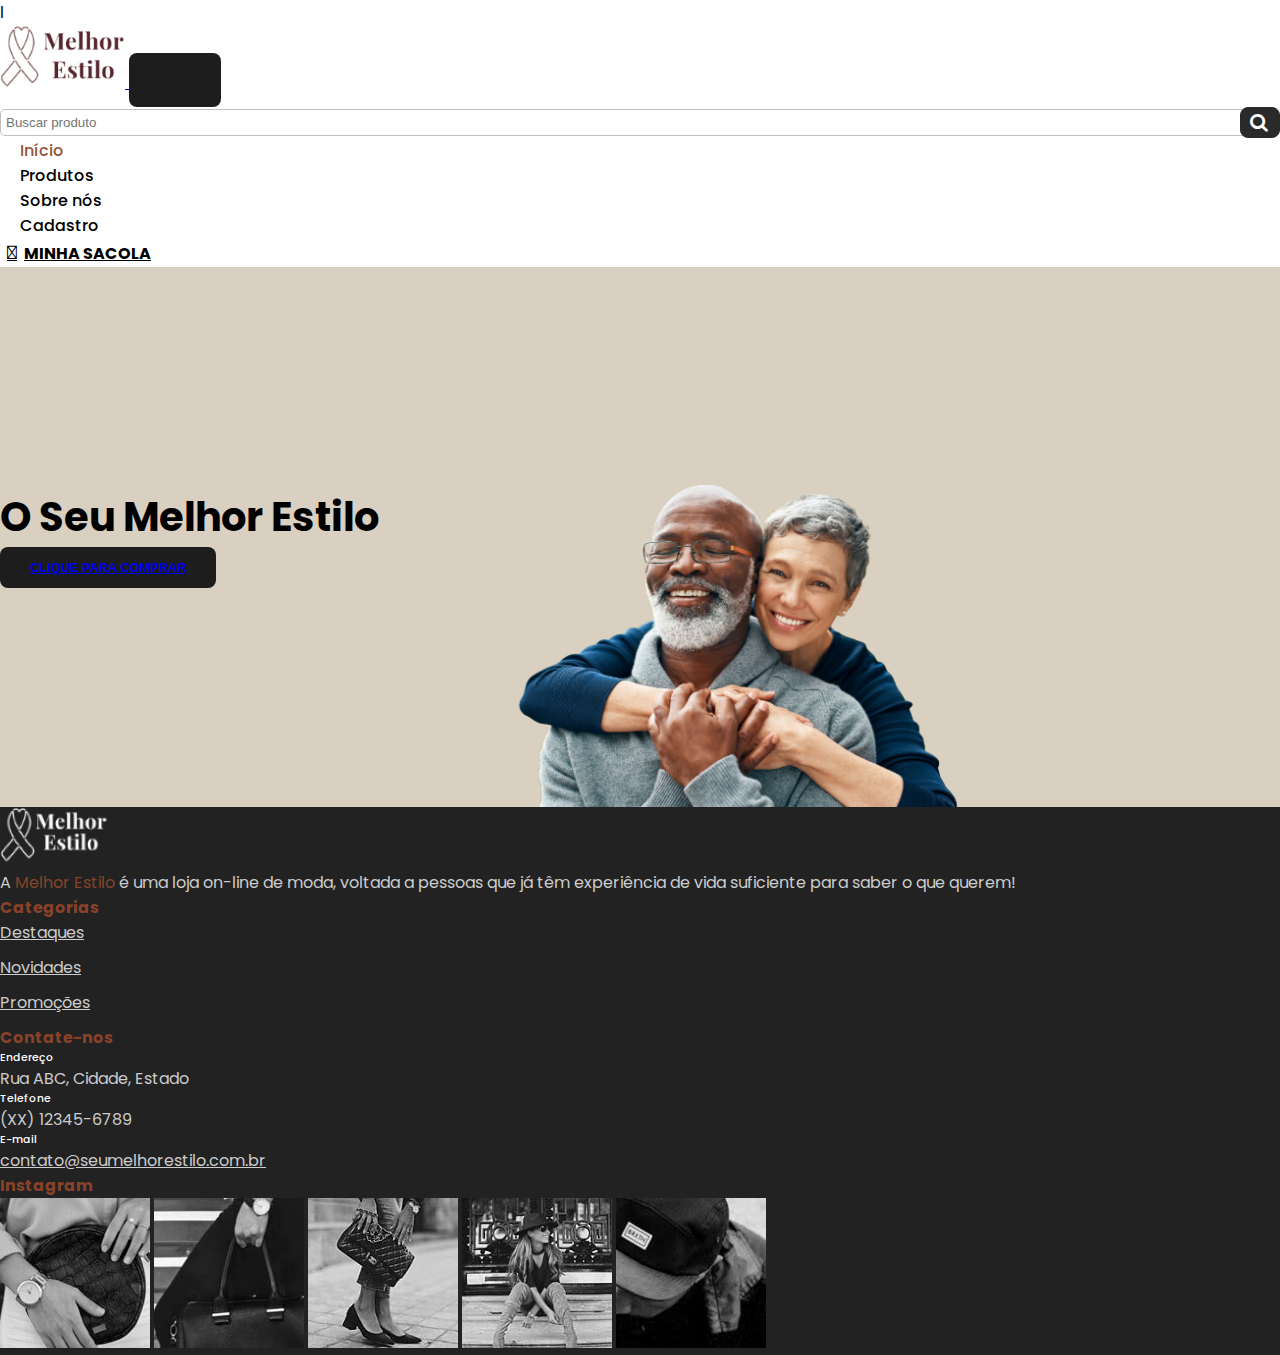
==== index.html @ f56417a3 "Add files via upload" ====
<!DOCTYPE html>
<html lang="pt-br">
  <head>
    <meta charset="UTF-8" />
    <meta name="viewport" content="width=device-width, initial-scale=1.0" />
    <title>Melhor Estilo - Home</title>
    <!--================== FAVICON ===================-->
    <link rel="icon" href="assets/img/logoIcon.png" />
    <!--================== CSS ===================-->
    <link rel="stylesheet" href="assets/css/home.css" />
    <link rel="stylesheet" href="assets/css/mainLayout.css" />

    <link href="https://cdnjs.cloudflare.com/ajax/libs/font-awesome/4.7.0/css/font-awesome.css" rel="stylesheet"/>

    <!--================== LINK THUMBNAIL META TAGS ===================-->
    <!-- MS Tile - for Microsoft apps-->
    <meta
      name="msapplication-TileImage"
      content="C:\melhor-estilo\assets\img\logo1.png"
    />
    <!-- fb & Whatsapp -->
    <meta property="og:site_name" content="Melhor Estilo" />
    <meta property="og:title" content="O Seu Melhor Estilo" />
    <meta
      property="og:description"
      content="Loja virtual de moda para pessoas experientes"
    />
    <!-- IMG URL: -->
    <meta
      property="og:image"
      content="C:\melhor-estilo\assets\img\logo1.png"
    />
    <meta property="og:type" content="website" />
    <meta property="og:image:type" content="image/jpeg" />
    <!--  size up to 300px. Anything above this will not work in WhatsApp -->
    <meta property="og:image:width" content="300" />
    <meta property="og:image:height" content="300" />
    <meta property="og:url" content="https://melhorestilo.netlify.app/" />

    <!-- FontAwesome CDN: -->
    <link
      rel="stylesheet"
      href="https://pro.fontawesome.com/releases/v5.10.0/css/all.css"
      integrity="sha384-AYmEC3Yw5cVb3ZcuHtOA93w35dYTsvhLPVnYs9eStHfGJvOvKxVfELGroGkvsg+p"
      crossorigin="anonymous"
    />

    <!-- Bootstrap stackPath CSS: -->
    <link
      rel="stylesheet"
      href="https://stackpath.bootstrapcdn.com/bootstrap/4.1.3/css/bootstrap.min.css"
      integrity="sha384-MCw98/SFnGE8fJT3GXwEOngsV7Zt27NXFoaoApmYm81iuXoPkFOJwJ8ERdknLPMO"
      crossorigin="anonymous"
    />
  </head>

  <body>
    <!-- Bootstrap Jquery and Js separate files:  -->
    <script
      src="https://cdn.jsdelivr.net/npm/@popperjs/core@2.9.2/dist/umd/popper.min.js"
      integrity="sha384-IQsoLXl5PILFhosVNubq5LC7Qb9DXgDA9i+tQ8Zj3iwWAwPtgFTxbJ8NT4GN1R8p"
      crossorigin="anonymous"
    ></script>l
    <script
      src="https://cdn.jsdelivr.net/npm/bootstrap@5.0.2/dist/js/bootstrap.min.js"
      integrity="sha384-cVKIPhGWiC2Al4u+LWgxfKTRIcfu0JTxR+EQDz/bgldoEyl4H0zUF0QKbrJ0EcQF"
      crossorigin="anonymous"
    ></script>

    <!-- NavBar: -->
    <nav class="navbar navbar-expand-lg navbar-light bg-white py-3 fixed-top">
      <div class="container">
        <a href="./index.html">
          <img src="./assets/img/logo1.png" alt="" />
        </a>
        <button
          class="navbar-toggler"
          type="button"
          data-bs-toggle="collapse"
          data-bs-target="#navbarSupportedContent"
          aria-controls="navbarSupportedContent"
          aria-expanded="false"
          aria-label="Toggle navigation"
        >
          <span><i id="bar" class="fas fa-bars"></i></span>
        </button>
        <div class="collapse navbar-collapse" id="navbarSupportedContent">
          <ul class="navbar-nav ml-auto">
            <li class="nav-item">
              <div class="col-6 col-md-4">
                <div class="busca" style="display: flex; align-items: center;">
                  <input type="text" id="campo_busca" placeholder="Buscar produto" class="idem" style="flex: 1; margin-right: -8px;">
                  <button type="submit" onclick="buscarProduto()" class="buscar_produto idem" style="margin: 0;">
                    <i class="fa fa-search"></i>
                  </button>
              </div>
            </li>
            <li class="nav-item">
              <a class="nav_link active" href="../index.html">Início</a>
            </li>
            <li class="nav-item">
              <a class="nav_link" href="./pages/loja.html">Produtos</a>
            </li>
            <li class="nav-item">
              <a class="nav_link" href="#">Sobre nós</a>
            </li>
            <li class="nav-item">
              <a class="nav_link" href="#">Cadastro</a>
            </li>
            <li class="nav-item">
              <a href="./pages/carrinho.html">
                <i class="fal fa-shopping-bag"></i><b>MINHA SACOLA</b></a>
              </a>
            </li>
            </li>
          </ul>
        </div>
      </div>
    </nav>

    <section id="home">
      <div class="container">
        <h1>O Seu Melhor Estilo</h1>
        <button class="text-uppercase"><a class="text-light" href="./pages/loja.html">CLIQUE PARA COMPRAR</a></button>
      </div>
    </section>

    <footer class="mt-20 py-20">
      <div class="row container mx-auto pt-5">
        <div class="footer-one col-lg-3 col-md-6 col-12">
          <img src="assets/img/logo2.png" alt="" />
          <p class="pt-3">
            A <bMain>Melhor Estilo</bMain> é uma loja on-line de moda, voltada a pessoas que já têm experiência de vida suficiente para saber o que querem! 
          </p>
        </div>

        <div class="footer-one col-lg-3 col-md-6 col-12 mb-3">
          <h5 class="pb-2">Categorias</h5>
          <ul class="list-unstyled">
            <li><a href="">Destaques</a></li>
            <li><a href="">Novidades</a></li>
            <li><a href="">Promoções</a></li>
          </ul>
        </div>

        <div class="footer-one col-lg-3 col-md-6 col-12 mb-3">
          <h5 class="pb-2">Contate-nos</h5>
          <div class="">
            <h6 class="text-capitalize">Endereço</h6>
            <p>Rua ABC, Cidade, Estado</p>
          </div>

          <div class="">
            <h6 class="text-capitalize">Telefone</h6>
            <p>(XX) 12345-6789</p>
          </div>

          <div class="">
            <h6 class="text-capitalize">E-mail</h6>
            <p>
              <a href="mailto:contato@seumelhorestilo.com.br"
                >contato@seumelhorestilo.com.br</a
              >
            </p>
          </div>
        </div>

        <div class="footer-one col-lg-3 col-md-6 col-12">
          <h5 class="pb-2">Instagram</h5>
          <div class="row">
            <img
              class="img-fluid w-25 h-100 m-2"
              src="assets/img/insta/1.jpg"
              alt=""
            />
            <img
              class="img-fluid w-25 h-100 m-2"
              src="assets/img/insta/2.jpg"
              alt=""
            />
            <img
              class="img-fluid w-25 h-100 m-2"
              src="assets/img/insta/3.jpg"
              alt=""
            />
            <img
              class="img-fluid w-25 h-100 m-2"
              src="assets/img/insta/4.jpg"
              alt=""
            />
            <img
              class="img-fluid w-25 h-100 m-2"
              src="assets/img/insta/5.jpg"
              alt=""
            />
          </div>
        </div>
      </div>
    </footer>
      <!--

      <div class="copyright mt-5">
        <div class="row container mx-auto mb-4">
          <div class="row">
            <p class="mx-1">
              <a href="https://wa.me/+55XX123456789" target="_blank"
                ><i class="fab fa-whatsapp"></i
              ></a>
            </p>
            <p class="mx-1 ml-4">
              <a href="https://www.instagram.com/seumelhorestilo" target="_blank"
                ><i class="fab fa-instagram"></i
              ></a>
            </p>
            <p class="mx-1">
              <a
                href="https://www.facebook.com/seumelhorestilo"
                target="_blank"
                ><i class="fab fa-facebook"></i
              ></a>
            </p>
          </div>
        </div>
      </div>-->
    
  </body>
</html>
---- assets/css/home.css ----
#home {
  background-color: #d9d0c1;
  background-image: url("../img/back.png");
  width: 100%;
  height: 60vh;
  background-size: cover;
  background-repeat: no-repeat;
  background-position: top 60px center;
  display: flex;
  flex-direction: column;
  justify-content: center;
  align-items: flex-start;
}

/*Teste busca*/

.busca{
  margin-top: 0px;
}

#campo_busca{
  border: 1px solid;
  border-radius: 5px; 
  color:#C0C0C0;
}

.idem {
  padding: 5px;
  border: 1px #DDD solid;
}
.idem:nth-child(1){
  width: 250px;
  border-radius: 10px 0px 0px 10px;
}
.idem:nth-child(2){
  width: 40px;
  border-radius: 0px 10px 10px 0px;
  text-align:left;
  color: white;
  background: #2a2a2a;
  border: 1px #2a2a2a solid;
  cursor: pointer;
  text-indent: -1.3px;
}
.idem:nth-child(1):focus {
  box-shadow: 0 0 0 0;
  outline: 0;
  border: 1px #DDD solid;
} 

/*FIM do Teste busca*/

#categories .one img {
  width: 100%;
  height: 100%;
  background-position: center center;
  background-repeat: no-repeat;
  background-size: cover;
  position: relative;
}

#categories .one .details {
  position: absolute;
  width: 100%;
  height: 100%;
  top: 0;
  left: 0;
  transition: 0.3s ease;
}

#categories .one:hover .details {
  cursor: pointer;
  background-color: var(--main-color-btn-hover);
}

#categories .one .details button {
  display: inline-block;
  font-size: 14px;
  font-weight: 500;
  color: #2a2a2a;
  background: none;
  text-transform: none;
  border-bottom: 1px solid #2a2a2a;
  padding: 2.5px;
  transform: translateY(70px);
  transition: 0.3s ease;
}

#categories .one .details button:hover {
  color: #fff;
  border-bottom: 1px solid #fff;
}

#categories .one:nth-child(1) .details {
  display: flex;
  justify-content: center;
  flex-direction: column;
  align-items: flex-start;
  text-align: start;
}

#categories .one:nth-child(2) .details {
  display: flex;
  justify-content: center;
  flex-direction: column;
  align-items: center;
  text-align: center;
}

#categories .one:nth-child(3) .details {
  display: flex;
  justify-content: center;
  flex-direction: column;
  align-items: flex-end;
  text-align: end;
}

.product {
  cursor: pointer;
  margin-bottom: 2rem;
}

.product img {
  transition: 0.3s all;
}

.product:hover img {
  opacity: 0.7;
}

/* Efeito do botão aparecendo de baixo */
.product .buy-btn {
  background: var(--main-color);
  transform: translateY(20px);
  opacity: 0;
  border-radius: 0.3rem;
  transition: 0.3s all;
}
.product:hover .buy-btn {
  transform: translateY(0px);
  opacity: 1;
}

.product .buy-btn:hover {
  background-color: var(--main-color-btn-hover);
}

/* Espaçamento entre as estrelas */
.stars {
  padding: 10px 0;
}

.stars i {
  font-size: 00.8rem;
  color: var(--stars-color);
}

/* Banner com efeito de Parallax: */
#parallaxBanner {
  background-image: url("/assets/img/banner/2.jpg");
  width: 100%;
  height: 60vh;
  background-size: cover;
  background-repeat: no-repeat;
  background-position: top 70px center;
  display: flex;
  flex-direction: column;
  justify-content: center;
  align-items: flex-start;
  /* Efeito parallax: */
  background-attachment: fixed;
}

#parallaxBanner h4 {
  color: #d8d8d8;
}

#parallaxBanner h1 {
  color: white;
}

#parallaxBanner button {
  background-color: var(--main-color);
  color: white;
}

#parallaxBanner button:hover {
  background-color: var(--main-color-btn-hover);
}
---- assets/css/mainLayout.css ----
@import url("https://fonts.googleapis.com/css2?family=Poppins:wght@100;200;300;400;500;600;700;800;900&display=swap");

* {
  margin: 0;
  padding: 0;
  box-sizing: border-box;
  --main-color-btn-hover: rgba(245, 178, 178, 2);
  --stars-color: rgb(255, 183, 0);
  --main-color: rgba(143, 69, 42, 0.959);
}

/* Tira a outline de qualquer elemento focado: */
*:focus {
  outline: none !important;
}

body {
  font-family: "Poppins", sans-serif;
}

h1 {
  font-size: 2.5rem;
  font-weight: 700;
}

h2 {
  font-size: 1.8rem;
  font-weight: 600;
}

h3 {
  font-size: 1.4rem;
  font-weight: 800;
}

h4 {
  font-size: 1.1rem;
  font-weight: 600;
}

h5 {
  font-size: 1rem;
  font-weight: 400;
  color: #1d1d1d;
}

h6 {
  color: #d8d8d8;
}

bMain {
  color: var(--main-color);
}

button {
  font-size: 0.8rem;
  font-weight: 700;
  border-radius: 0.5rem !important;
  outline: none;
  border: none;
  text-transform: uppercase;
  background-color: #1d1d1d;
  color: aliceblue;
  padding: 13px 30px;
  cursor: pointer;
  transition: 0.3s ease;
}

button:hover {
  background-color: #353535;
}

.navbar {
  font-size: 16px;
  top: 0;
  left: 0;
  box-shadow: 0 5px 10px rgba(0, 0, 0, 0.1);
}

.navbar .nav-item a {
  color: black;
}

.navbar-light .navbar-nav .nav_link {
  padding: 0 20px;
  color: black;
  font-weight: 500;
  text-decoration: none;
  transition: 0.3 ease;
}

.navbar-light .navbar-nav .nav_link:hover,
.navbar i:hover,
.navbar-light .navbar-nav .nav_link.active,
.navbar i.active,
.nav-item .active {
  color: var(--main-color);
}

.navbar i {
  font-size: 1.2rem;
  padding: 0 7px;
  cursor: pointer;
  font-weight: 500;
  transition: 0.3s ease;
}

/* Estilização menu hambúrguer: */
#bar {
  font-size: 1.5rem;
  padding: 7px;
  cursor: pointer;
  font-weight: 500;
  transition: 0.3s ease;
  color: black;
}

#bar:hover,
#bar.active {
  color: #fff;
}

/* Estilização na navBar mobile: */
@media only screen and (max-width: 991px) {
  body nav div button:hover,
  body nav div button:focus {
    background-color: black;
  }

  body nav div button:hover #bar,
  body nav div button:focus #bar {
    color: #fff;
  }

  #navbarSupportedContent ul {
    margin: 1rem;
    justify-content: flex-end;
    align-items: flex-end;
    text-align: right;
  }

  /* Remove o espaçamento a mais dos links da navBar em
  relação aos ícones de pesquisa e carrinho: */
  #navbarSupportedContent ul li:nth-child(n) a {
    padding: 10px 0;
  }
  /* Espaçamento entre os links da navBar mobile (menu hambúrguer): */
  #navbarSupportedContent ul li:nth-child(n) {
    padding: 5px;
  }
}
.navbar-light .navbar-toggler {
  border: none;
  outline: none;
}

/* Barrinha pra separar o conteúdo: */
hr {
  width: 280px;
  min-height: 4px;
  background-color: var(--main-color);
}

/* Efeito do botão aparecendo de baixo */
.buy-btn {
  background: var(--main-color);
  transform: translateY(20px);
  opacity: 0;
  border-radius: 0.3rem;
  transition: 0.3s all;
}
.buy-btn {
  transform: translateY(0px);
  opacity: 1;
}

.buy-btn:hover {
  background-color: var(--main-color-btn-hover);
}

/* Espaçamento entre as estrelas */
.stars {
  padding: 10px 0;
}

.stars i {
  font-size: 00.8rem;
  color: var(--stars-color);
}

/* Estilização da nav de paginação: */
#products > nav > ul > li.page-item.active > a {
  background-color: black;
  border-color: black;
  color: white;
}
#products > nav > ul > li:nth-child(n):hover > a {
  background-color: var(--main-color);
  border-color: black;
  color: white;
  font-weight: 600;
}
.pagination a {
  color: black;
}

/* Tira a estilização dos links dos botão de compra nos produtos: */
.product a {
  color: white;
  text-decoration: none;
}

.product a:hover {
  color: white;
  text-decoration: none;
}

/* Estilização da caixa de seleção e input de produto: */
select {
  display: block;
  padding: 5px 10px;
}

.singleProduct input {
  width: 50px;
  height: 40px;
  padding-left: 10px;
  font-size: 16px;
  margin-right: 10px;
}

/* Footer */
footer {
  background-color: #222222;
}

footer h5 {
  color: var(--main-color);
  font-weight: 700;
}

footer h6 {
  color: white;
  font-weight: 500;
}

footer li {
  padding-bottom: 10px;
}

footer p {
  color: rgb(204, 204, 204);
  font-size: 1rem;
}

footer .copyright a {
  color: black;
  width: 38px;
  height: 38px;
  background-color: white;
  display: inline-block;
  text-align: center;
  line-height: 38px;
  border-radius: 50%;
  transition: 0.3s ease;
  margin: 0 5px;
}

/* Estilização dos social Links: */
footer a {
  font-size: 1rem;
  color: rgb(204, 204, 204);
}

footer .row a:hover {
  color: white;
  background-color: var(--main-color);
}
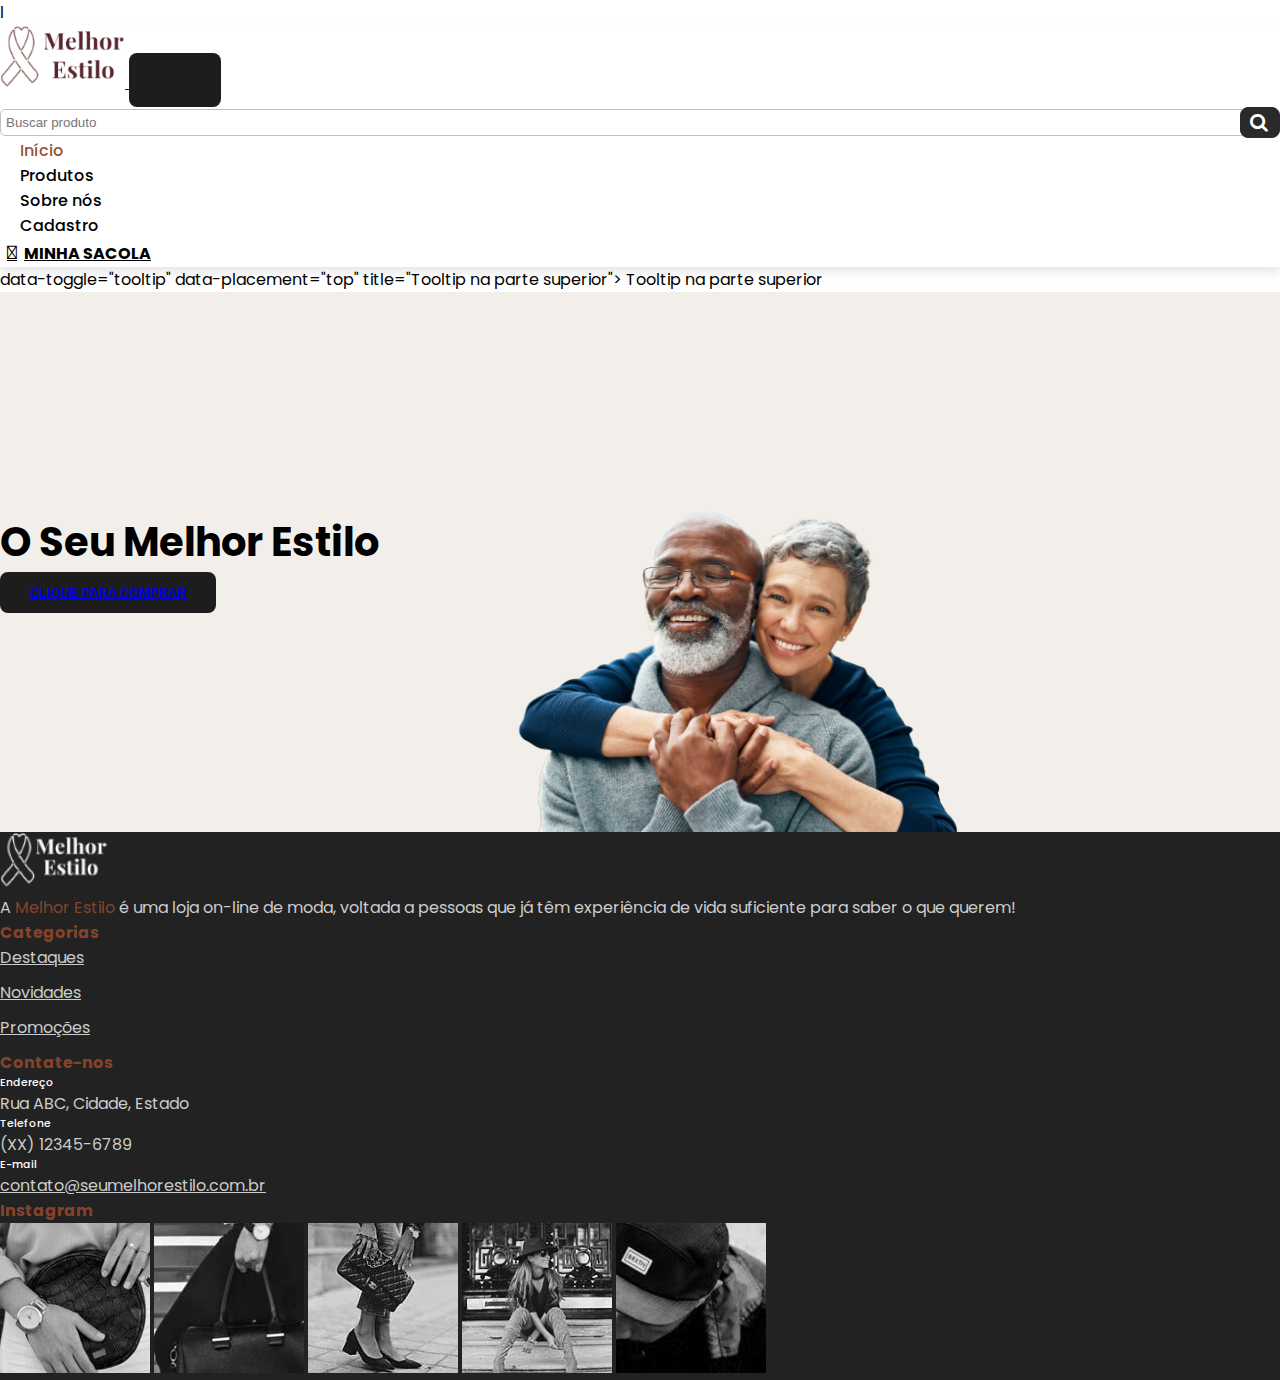
==== commit cb5bc872: "Add files via upload" ====
--- a/index.html
+++ b/index.html
@@ -96,16 +96,16 @@
               </div>
             </li>
             <li class="nav-item">
-              <a class="nav_link active" href="../index.html">Início</a>
+              <a class="nav_link active" href="./index.html">Início</a>
             </li>
             <li class="nav-item">
               <a class="nav_link" href="./pages/loja.html">Produtos</a>
             </li>
             <li class="nav-item">
-              <a class="nav_link" href="#">Sobre nós</a>
-            </li>
-            <li class="nav-item">
-              <a class="nav_link" href="#">Cadastro</a>
+              <a class="nav_link" href="./pages/sobrenos.html">Sobre nós</a>
+            </li>
+            <li class="nav-item">
+              <a class="nav_link" href="./pages/cadastro.html">Cadastro</a>
             </li>
             <li class="nav-item">
               <a href="./pages/carrinho.html">
@@ -118,10 +118,14 @@
       </div>
     </nav>
 
+    data-toggle="tooltip" data-placement="top" title="Tooltip na parte superior">
+  Tooltip na parte superior
+
     <section id="home">
       <div class="container">
         <h1>O Seu Melhor Estilo</h1>
-        <button class="text-uppercase"><a class="text-light" href="./pages/loja.html">CLIQUE PARA COMPRAR</a></button>
+        <button data-toggle="tooltip" data-placement="top" title="Tooltip na parte superior" class="text-uppercase">
+           <a class="text-light" href="./pages/loja.html">CLIQUE PARA COMPRAR</a></button>
       </div>
     </section>
 
--- a/assets/css/home.css
+++ b/assets/css/home.css
@@ -1,5 +1,5 @@
 #home {
-  background-color: #d9d0c1;
+  background-color: #f2efea;
   background-image: url("../img/back.png");
   width: 100%;
   height: 60vh;
